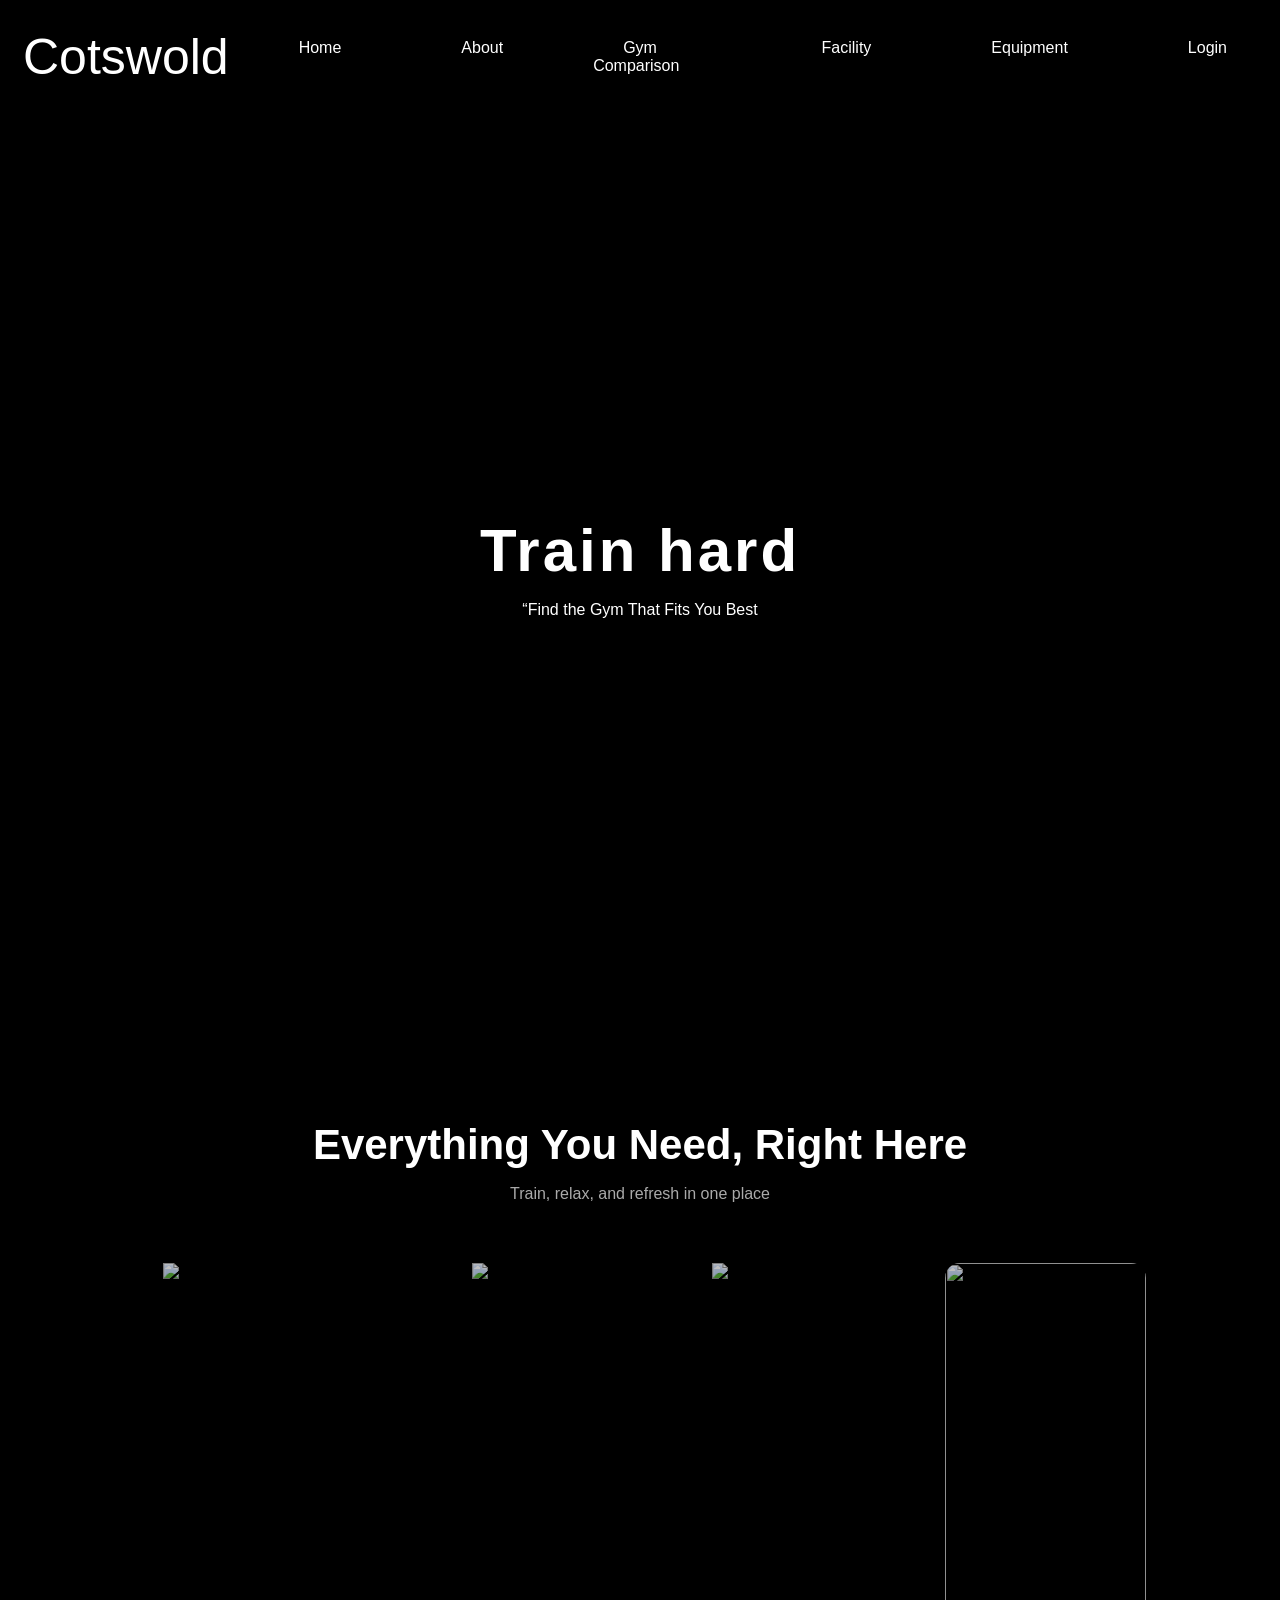
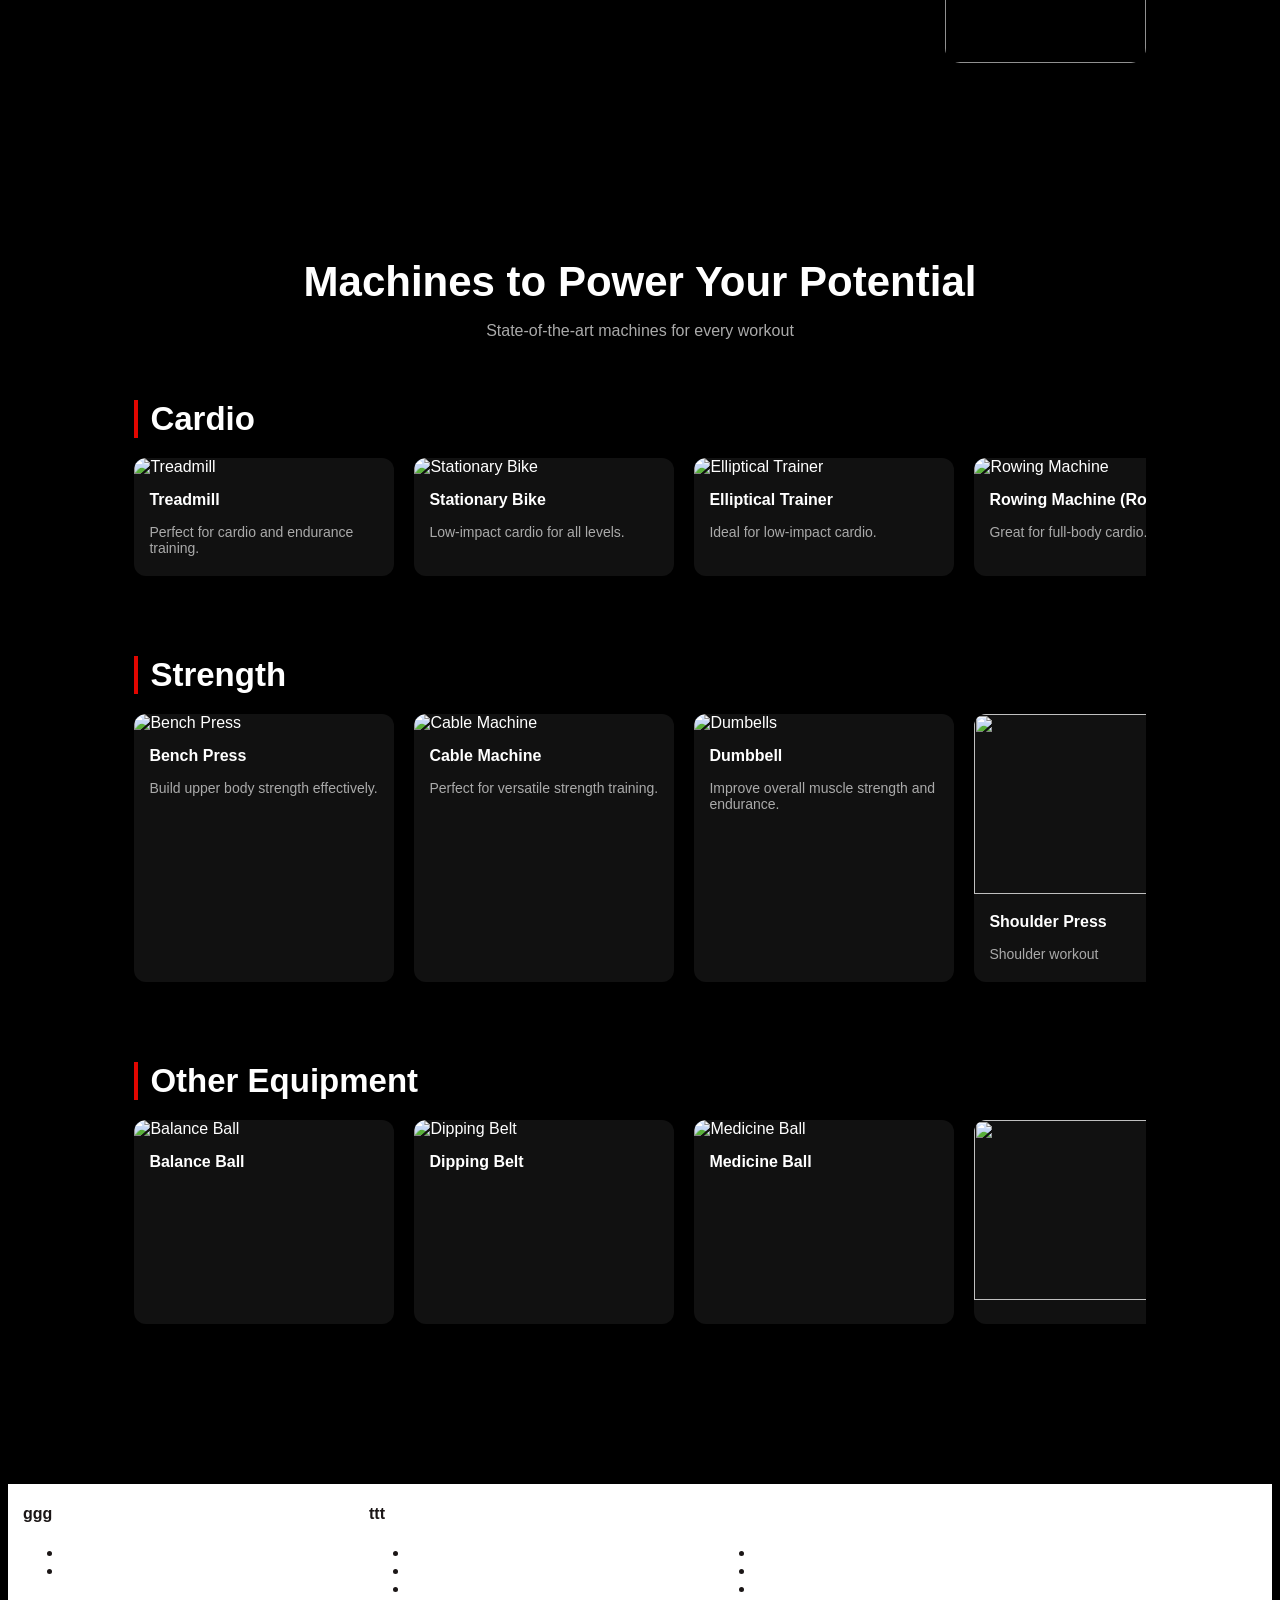
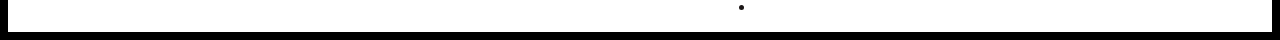
==== index.html @ 5adb0d66 "change the first page" ====
<!DOCTYPE html>
<html lang = "en">
    <head>
        <meta charset = "UTF-8">
        <meta name = "viewport" content = "width=device-width, initial-scale=1">
        <title> GYM</title>

        <link rel="stylesheet" href="style1.css">

    </head>
    <body>
        <nav class = "navbar">
                <div class = "logo">
                     <a href = "#">Cotswold</a>
                </div> 
                <!--navigation-->
                <ul class = "menu">
                    <li> <a href = "#"> Home </a></li>
                    <li> <a href = "#"> About </a></li>
                    <li> <a href = "#"> Gym Comparison</a></li><!--link to gym comparison page-->
                    <li> <a href = "#"> Facility</a></li>
                    <li> <a href = "#"> Equipment</a></li>
                    <li> <a href = "#"> Login</a></li>
                </ul>
        </nav>

        <div class = "slider">
          <div class="overlay"></div>
       
          <div class="slider-text">
            <h1>Train hard</h1>
            <p>“Find the Gym That Fits You Best</p>
          </div>
            <img src="https://i.pinimg.com/736x/79/6d/bf/796dbf89150a2cc8991456b422dfe254.jpg" alt="gym slide_1">
            <img src="https://i.pinimg.com/1200x/22/a1/bd/22a1bdb2c3af21e35d3709dfb7b2f8ef.jpg" alt="gym slide_2">
            <img src="" alt="gym slide_3">
            <img src="https://i.pinimg.com/736x/8d/82/e8/8d82e86cbb2f1b51aae96aaa48c0e22a.jpg" alt="gym slide_4">
        </div>

       

        
        <section class="facilities">
            <h2>Everything You Need, Right Here</h2>
            <p class="subtitle">Train, relax, and refresh in one place</p>
          
            <div class="facility-cards">
          
              <div class="card">
                <img src="https://i.pinimg.com/1200x/bb/0d/ff/bb0dff7adbd80c5ae3322f070bc562ed.jpg" alt="Massage Therapy">
                <div class="card-content">
                  <h3>Massage Therapy</h3>
                  <p>Professional massage to support your recovery</p>
                </div>
              </div>
          
              <div class="card">
                <img src="https://i.pinimg.com/736x/df/f0/7f/dff07f2b60074160e6de185404424c47.jpg" alt="Clases">
                <div class="card-content">
                  <h3>Classes</h3>
                  <p>Instructor-led group classes that build strength, confidence, and consistency.<p>
                </div>
              </div>
          
              <div class="card">
                <img src="https://i.pinimg.com/736x/73/6a/93/736a93ff20fc731e5b66e0d195a4c551.jpg" alt="Swimming Pool">
                <div class="card-content">
                  <h3>Swimming Pool</h3>
                  <p>Modern pool for your comfort</p>
                </div>
              </div>

              <div class="card">
                <img src="https://i.pinimg.com/736x/98/b0/d5/98b0d53e454036cdb48549d910252ca1.jpg" alt="">
                <div class="card-content">
                   <h3>Physiotherapy</h3>
                   <p>From injury recovery to peak performance.</p>
                </div>
              </div>
              
        
            </div>
          </section>
        </section>


          <section class="equipment">
            <h2>Machines to Power Your Potential</h2>
            <p class="subtitle">State-of-the-art machines for every workout</p>
          
            <!-- Cardio -->
            <div class="equipment-group">
              <h3 class="group-title">Cardio </h3>
          
              <div class="equipment-slider">
                <div class="equipment-card">
                  <img src="https://i.pinimg.com/1200x/d1/c2/f5/d1c2f546a01b04341bf5b4641d7055b2.jpg" alt="Treadmill">
                  <h4>Treadmill</h4>
                  <p>Perfect for cardio and endurance training.</p>
                </div>
          
                <div class="equipment-card">
                  <img src="https://i.pinimg.com/736x/b1/22/8c/b1228cdcae49781965f6eee477bbd4e1.jpg" alt="Stationary Bike">
                  <h4>Stationary Bike</h4>
                  <p>Low-impact cardio for all levels.</p>
                </div>

                <div class="equipment-card">
                  <img src="https://i.pinimg.com/1200x/2e/9d/0a/2e9d0a78b92f20fa653a2a8744409801.jpg" alt="Elliptical Trainer">
                  <h4>Elliptical Trainer</h4>
                  <p>Ideal for low-impact cardio.</p>
                </div>

                <div class="equipment-card">
                  <img src="https://i.pinimg.com/1200x/20/f4/2e/20f42e833db562ce78af89b959b84ab0.jpg" alt="Rowing Machine ">
                  <h4>Rowing Machine (Rower)</h4>
                  <p>Great for full-body cardio.</p>
                </div>
              </div>
            </div>
          
            <!-- Strength -->
            <div class="equipment-group">
              <h3 class="group-title">Strength </h3>
          
              <div class="equipment-slider">
                <div class="equipment-card">
                  <img src="https://i.pinimg.com/736x/6b/17/02/6b17020338985aeddc2f58d1764b0f72.jpg" alt="Bench Press">
                  <h4>Bench Press</h4>
                  <p>Build upper body strength effectively.</p>
                </div>
          
                <div class="equipment-card">
                  <img src="https://img.freepik.com/premium-photo/fit-woman-workout-dark-fitness-center-using-cable-crossover-machine-exercise-her-chest-arms-healthy-lifestyle-fitness-sport-concept_175682-35941.jpg" alt="Cable Machine">
                  <h4>Cable Machine</h4>
                  <p>Perfect for versatile strength training.</p>
                </div>

                <div class="equipment-card">
                  <img src="https://i.pinimg.com/1200x/9c/29/a2/9c29a244cf1c34e6cac88369878dc56a.jpg" alt="Dumbells">
                  <h4>Dumbbell</h4>
                  <p>Improve overall muscle strength and endurance.</p>
                </div>

                <div class="equipment-card">
                  <img src="https://i.pinimg.com/474x/2e/ba/69/2eba69c5b6ef0946c04ad4f4a73ad5e5.jpg" alt="">
                  <h4>Shoulder Press</h4>
                  <p>Shoulder workout</p>
                </div>

                <div class="equipment-card">
                  <img src="" alt="">
                  <h4></h4>
                  <p></p>
                </div>

                <div class="equipment-card">
                  <img src="" alt="">
                  <h4></h4>
                  <p></p>
                </div>
              </div>
            </div>
          
            <!-- other equipment -->
            <div class="equipment-group">
              <h3 class="group-title">Other Equipment </h3>
          
              <div class="equipment-slider">
                <div class="equipment-card">
                  <img src="https://i.pinimg.com/1200x/bd/43/c7/bd43c7baab0bdbeda770762f11675333.jpg" alt="Balance Ball">
                  <h4>Balance Ball</h4>
                  <p></p>
                </div>
          
                <div class="equipment-card">
                  <img src="https://i.pinimg.com/1200x/25/34/53/2534537c93ed83c312199161b9c64ffd.jpg" alt="Dipping Belt">
                  <h4>Dipping Belt</h4>
                  <p></p>
                </div>

                <div class="equipment-card">
                  <img src="https://i.pinimg.com/1200x/69/f5/87/69f587da1610032813cef8edf4cdc486.jpg" alt="Medicine Ball">
                  <h4>Medicine Ball</h4>
                  <p></p>
                </div>

                <div class="equipment-card">
                  <img src="" alt="">
                  <p></p>
                </div>

                <div class="equipment-card">
                  <img src="" alt="">
                  <p></p>
                </div>


              </div>
            </div>
          
          </section>
          

          


       
          
         
          

        <footer >
            <div class = "container">
             <div class = "row">
                <div class = "footer-col">
                    <h4>ggg</h4>
                    <ul>
                        <li><a href = "#"></a></li>
                        <li><a href = "#"></a></li>
                    </ul>
                </div>
                <div class = "footer-col">
                    <h4>ttt</h4>
                    <ul>
                        <li><a href = "#">FAQ</a></li>
                        <li><a href = "#">Login</a></li>
                        <li><a href = "#">???<a></li>
                    </ul>
                </div>
                <div class = "footer-col">
                    <h4>Connect with us</h4>
                    <ul>  
                        <li><a href = "#">Course</a></li>
                        <li><a href = "#">Contact us</a></li>
                        <li><a href = "#">Location<a></li>
                        <li><a href = "#">Terms of services<a></li>
                      
                    </ul>

                </div>
                
             </div>
            </div> 

        </footer>
    </body>
    
</html>
---- style1.css ----
body{
    background: #000000;
    font-family: sans-serif;
    
    
}
.navbar{
    background: rgb(0, 0, 0);
    padding: 15px;
    display: flex;
    align-items: center;
    justify-content: space-between;

   
}


.logo a{
    font-size:50px;
    color: #ffffff;
    text-decoration: none;
}

.menu{
    display:flex;
    gap:60px;
    list-style: none;
    margin-left: auto;
   

}

.menu a{
    color:rgb(255, 255, 255);
    font-size: 16px;
    padding: 10px 30px;
    text-decoration: none;
    border-radius: 10px;
    position: relative;
    z-index: 1;
    
   


}

.menu a:hover{
    text-decoration: underline;
    color: #2896cd;
}















.slider {
    position: relative;
    width: 100%;
    height: 100vh;
    overflow: hidden;
    font-family: Arial, sans-serif;
  }
  
  .slider img {
    position: absolute;
    width: 100%;
    height: 100%;
    object-fit: cover;
    object-position: center;
    opacity: 0;
    animation: slide 16s infinite;
    transform: scale(1);
 
    
  } 

  
  .slider img:nth-of-type(1) { animation-delay: 0s; }
  .slider img:nth-of-type(2) { animation-delay: 4s; }
  .slider img:nth-of-type(3) { animation-delay: 8s; }
  .slider img:nth-of-type(4) { animation-delay: 12s; }

  
  @keyframes slide {
    0% { opacity: 0; transform: scale(1); }
    10% { opacity: 1; transform: scale(1.05); }
    25% { opacity: 1; transform: scale(1.1); }
    35% { opacity: 0; transform: scale(1.1); }
    100% { opacity: 0; transform: scale(1); }
}

.overlay{
  position: absolute;
  width: 100%;
  height: 100%;
  background: rgba(0,0,0,0.5);
  z-index: 1;
  

}

.slider-text {
  position: absolute;
  top: 50%;
  left: 50%;
  transform: translate(-50%, -50%);
  text-align: center;
  color: white;
  z-index: 2;
  
}

.slider-text h1 {
  font-size: 60px;
  letter-spacing: 3px;
  margin-bottom: 15px;
  opacity: 0;
  transform: translateY(-20px);
  animation: textFade 2s forwards;
  animation-delay: 0.5s;
}

.slide-text p{
  font-size: 60px;
  letter-spacing: 3px;
  margin-bottom: 15px;
  opacity: 0;
  transform: translateY(-20px);
  animation: textFade 2s forwards;
  animation-delay: 0.5s;
}

@keyframes textFade {
  to {
    opacity: 1;
    transform: translateY(0);
  }
}









.facilities {
    padding: 80px 10%;
    text-align: center;
  }
  
  .facilities h2 {
    font-size: 42px;
    margin-bottom: 10px;
    color: white;
   
  }
  
  .subtitle {
    color: #aaa;
    margin-bottom: 50px;
  }
  
  .facility-cards {
    display: flex;
    gap: 70px;
    justify-content: center;
    flex-wrap: nowrap;
  }
  
  .card {
    position: relative;
    width: 300px;
    height: 400px;
    overflow: hidden;
    border-radius: 15px;
    cursor: pointer;
  }
  
  .card img {
    width: 100%;
    height: 100%;
    object-fit: cover;
    filter: brightness(75%);
    transition: transform 0.5s ease, filter 0.5s ease;
  }
  
  .card-content {
    position: absolute;
    bottom: 0;
    left: 0;
    width: 100%;
    padding: 28px;               
    box-sizing: border-box;       
    background: linear-gradient(
        to top,
        rgba(0, 0, 0, 0.8) 0%,   
        rgba(0, 0, 0, 0.0) 100%  
    );
    transform: translateY(100%);
    transition: transform 0.4s ease;
    color: white;
}

  
  .card h3 {
    margin-bottom: 10px;
    font-size: 21px;
    color: white;
    
  }
  
  .card p {
    font-size: 14px;
    color: #ddd;
  }
  
  .card:hover img {
    transform: scale(1.1);
    filter: brightness(90%);
  }
  
  .card:hover .card-content {
    transform: translateY(0);
  }



  .equipment {
    padding: 80px 10%;
    color: #fff;
  }
  
  .equipment h2 {
    font-size: 42px;
    margin-bottom: 10px;
    text-align: center;
  }
  
  .subtitle {
    color: #aaa;
    margin-bottom: 60px;
    text-align: center;
  }
  
 
  .equipment-group {
    margin-bottom: 70px;
  }
  
  .group-title {
    font-size: 33px;
    margin-bottom: 20px;
    border-left: 4px solid #e10600;
    padding-left: 12px;
  }
  
  
  .equipment-slider {
    display: flex;
    gap: 20px;
    overflow-x: auto;
    padding-bottom: 10px;
    scroll-behavior: smooth;
  }
  
 
  .equipment-card {
    min-width: 260px;
    background: #111;
    border-radius: 12px;
    overflow: hidden;
  }
  
  .equipment-card img {
    width: 100%;
    height: 180px;
    object-fit: cover;
  }
  
  .equipment-card h4 {
    margin: 15px;
  }
  
  .equipment-card p {
    margin: 0 15px 20px;
    color: #aaa;
    font-size: 14px;
  }
  
 
  


  
  
  




.container{ 
    background: white;
    
}

.row{
    display: flex;
    flex-wrap: wrap;

}

.container.ul{
    list-style: none;

}

.footer-col{
    width: 25%;
    padding: 0 15px;
    color: #1b1616;
}

.footer-col a{
    color: rgb(255, 255, 255);
}

.footer-col a :hover{
    color: #ffffff;
}
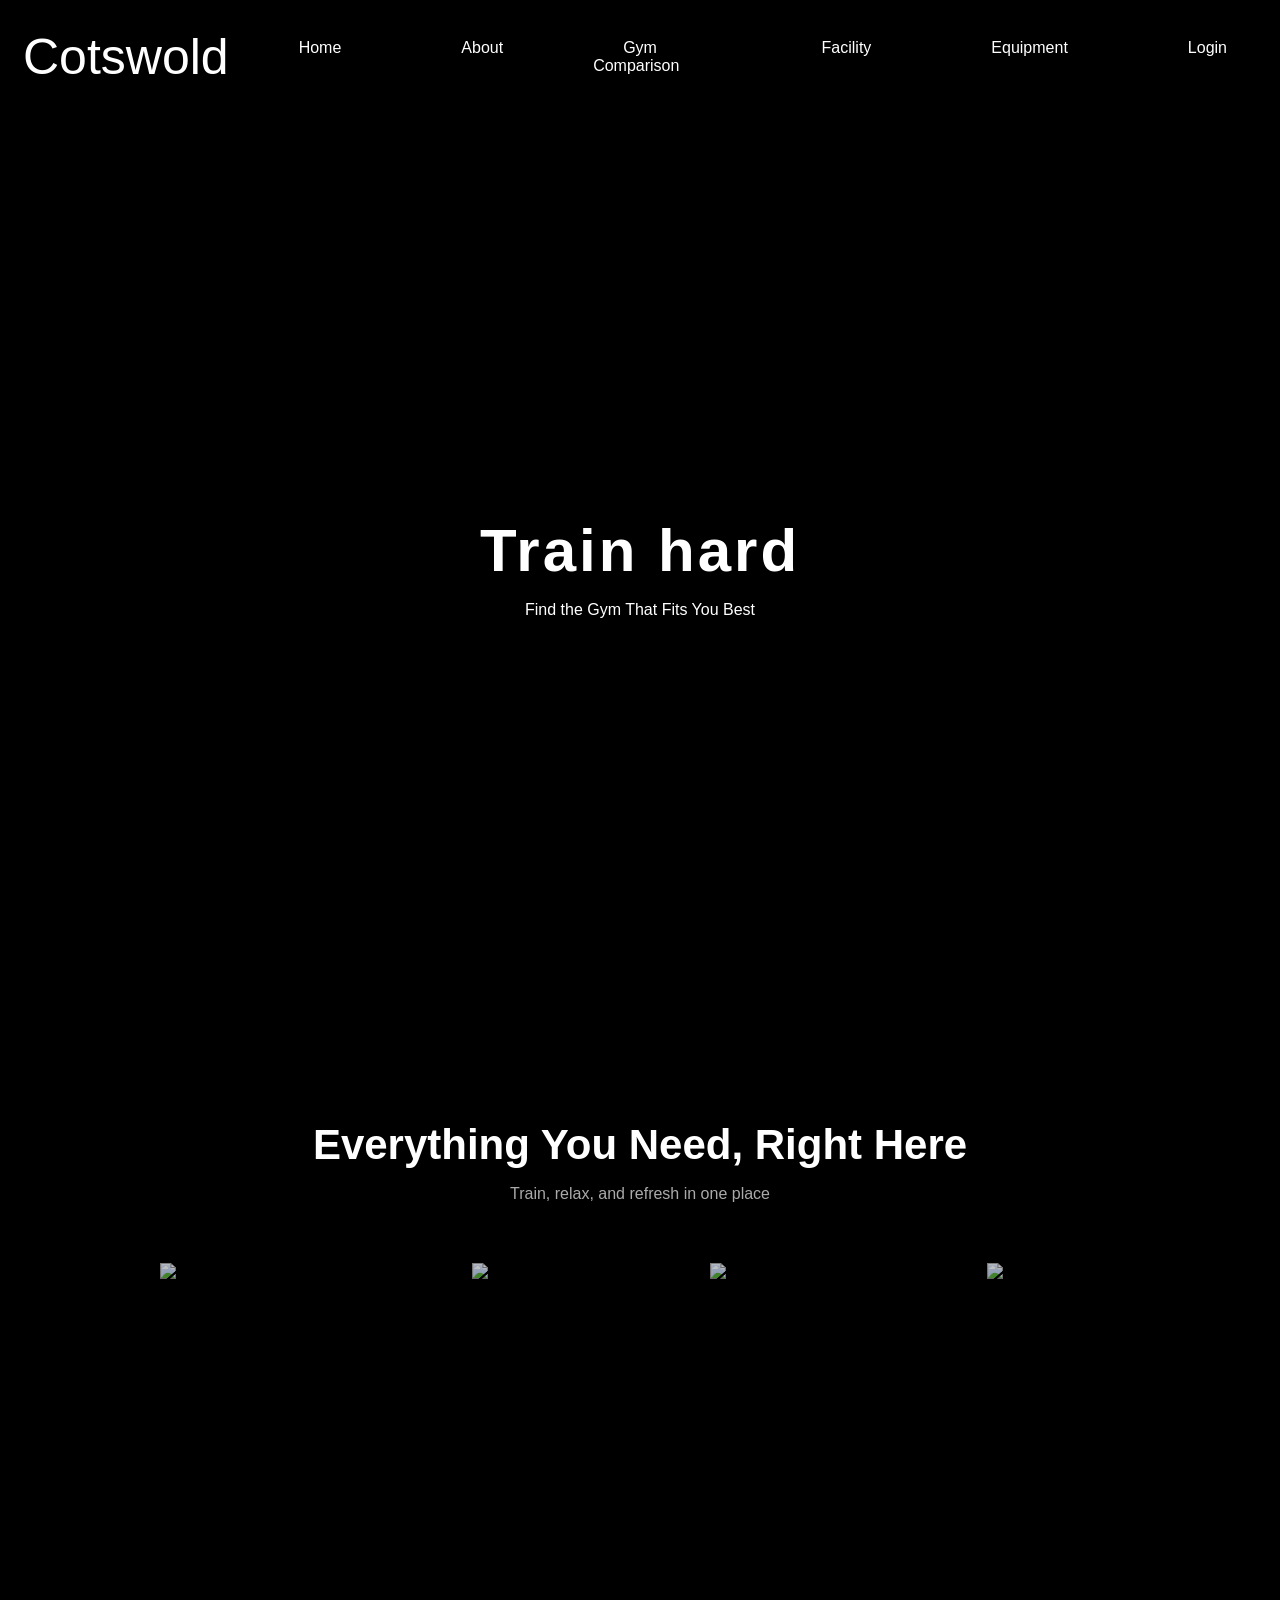
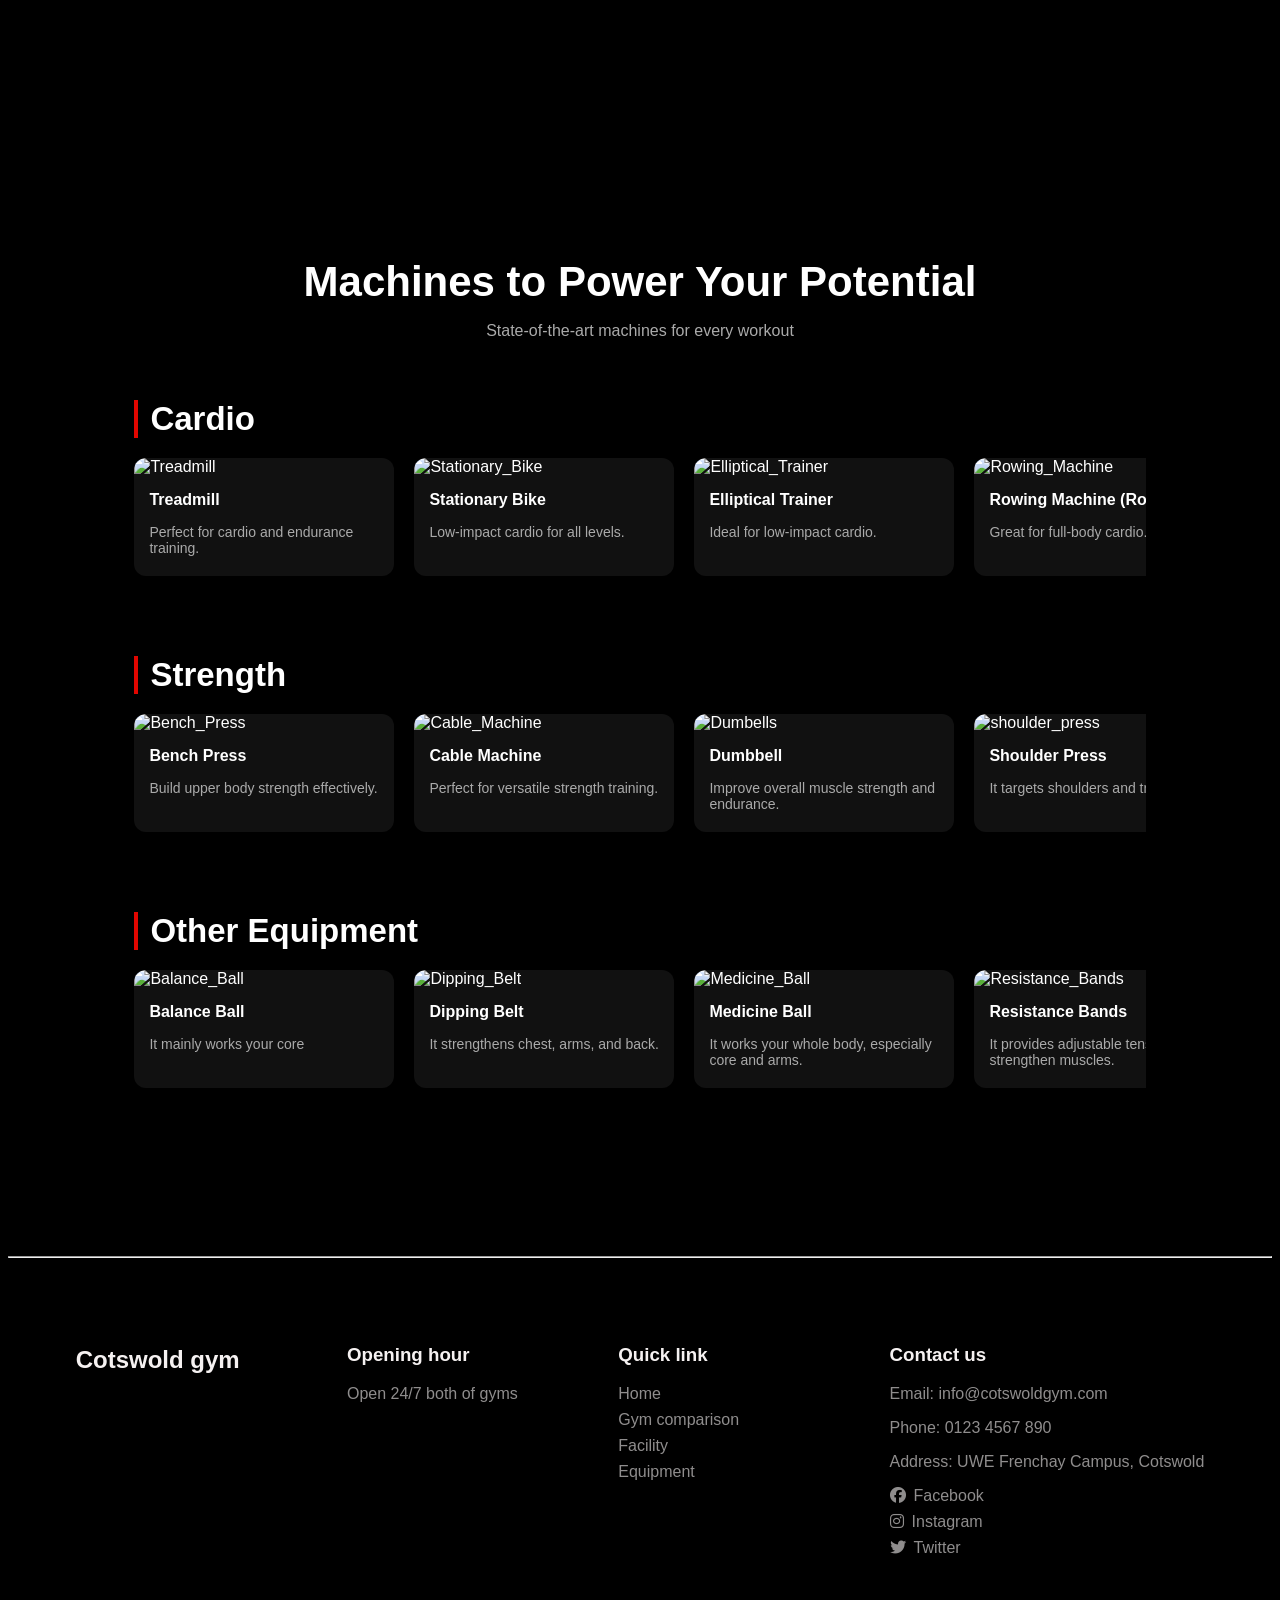
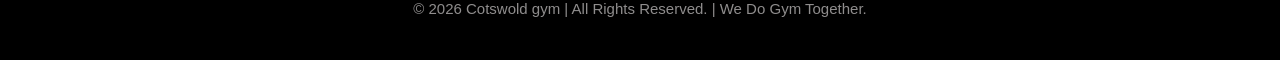
==== commit 5f21508b: "Finished my first page" ====
--- a/index.html
+++ b/index.html
@@ -1,90 +1,94 @@
 <!DOCTYPE html>
 <html lang = "en">
-    <head>
-        <meta charset = "UTF-8">
-        <meta name = "viewport" content = "width=device-width, initial-scale=1">
-        <title> GYM</title>
-
-        <link rel="stylesheet" href="style1.css">
-
-    </head>
-    <body>
-        <nav class = "navbar">
-                <div class = "logo">
-                     <a href = "#">Cotswold</a>
-                </div> 
-                <!--navigation-->
-                <ul class = "menu">
-                    <li> <a href = "#"> Home </a></li>
-                    <li> <a href = "#"> About </a></li>
-                    <li> <a href = "#"> Gym Comparison</a></li><!--link to gym comparison page-->
-                    <li> <a href = "#"> Facility</a></li>
-                    <li> <a href = "#"> Equipment</a></li>
-                    <li> <a href = "#"> Login</a></li>
-                </ul>
-        </nav>
-
-        <div class = "slider">
-          <div class="overlay"></div>
+<head>
+  <meta charset = "UTF-8">
+  <meta name = "viewport" content = "width=device-width, initial-scale=1">
+  <title> GYM</title>
+
+  <link rel="stylesheet" href="style1.css">
+  <link rel="stylesheet" href="https://cdnjs.cloudflare.com/ajax/libs/font-awesome/6.4.0/css/all.min.css">
+
+</head>
+  <body>
+    <div id="home">
+      <nav class = "navbar" >
+        <!--logo section-->
+          <div class = "logo">
+            <a href = "#">Cotswold</a>
+          </div> 
+          <!--navigation-->
+          <ul class = "menu">
+            <li> <a href = "#home"> Home </a></li><!--link to -->
+            <li> <a href = "#"> About </a></li><!--link to -->
+            <li> <a href = "#"> Gym Comparison</a></li><!--link to gym comparison page-->
+            <li> <a href = "#facility"> Facility</a></li><!--link to -->
+            <li> <a href = "#equipment"> Equipment</a></li><!--link to gym comparison page-->
+            <li> <a href = "#"> Login</a></li><!--link to Login page-->
+          </ul>
+      </nav>
+    </div>
+
+    
+
+    <div class = "slider" >
+      <div class="overlay"></div>
        
-          <div class="slider-text">
-            <h1>Train hard</h1>
-            <p>“Find the Gym That Fits You Best</p>
-          </div>
-            <img src="https://i.pinimg.com/736x/79/6d/bf/796dbf89150a2cc8991456b422dfe254.jpg" alt="gym slide_1">
-            <img src="https://i.pinimg.com/1200x/22/a1/bd/22a1bdb2c3af21e35d3709dfb7b2f8ef.jpg" alt="gym slide_2">
-            <img src="" alt="gym slide_3">
-            <img src="https://i.pinimg.com/736x/8d/82/e8/8d82e86cbb2f1b51aae96aaa48c0e22a.jpg" alt="gym slide_4">
+        <div class="slider-text">
+          <h1>Train hard</h1>
+          <p>Find the Gym That Fits You Best</p>
         </div>
+          <img src="https://i.pinimg.com/736x/79/6d/bf/796dbf89150a2cc8991456b422dfe254.jpg" alt="gym-slide_1">
+          <img src="https://i.pinimg.com/1200x/22/a1/bd/22a1bdb2c3af21e35d3709dfb7b2f8ef.jpg" alt="gym-slide_2">
+          <img src="https://i.pinimg.com/736x/8d/82/e8/8d82e86cbb2f1b51aae96aaa48c0e22a.jpg" alt="gym-slide_3">
+          <img src="https://i.pinimg.com/1200x/73/de/f8/73def89200a0b351d89ff52af6407502.jpg" alt="gym-slide_4">
+    </div>
 
        
 
-        
-        <section class="facilities">
-            <h2>Everything You Need, Right Here</h2>
-            <p class="subtitle">Train, relax, and refresh in one place</p>
-          
-            <div class="facility-cards">
-          
-              <div class="card">
-                <img src="https://i.pinimg.com/1200x/bb/0d/ff/bb0dff7adbd80c5ae3322f070bc562ed.jpg" alt="Massage Therapy">
-                <div class="card-content">
-                  <h3>Massage Therapy</h3>
-                  <p>Professional massage to support your recovery</p>
-                </div>
-              </div>
-          
-              <div class="card">
-                <img src="https://i.pinimg.com/736x/df/f0/7f/dff07f2b60074160e6de185404424c47.jpg" alt="Clases">
-                <div class="card-content">
-                  <h3>Classes</h3>
-                  <p>Instructor-led group classes that build strength, confidence, and consistency.<p>
-                </div>
-              </div>
-          
-              <div class="card">
-                <img src="https://i.pinimg.com/736x/73/6a/93/736a93ff20fc731e5b66e0d195a4c551.jpg" alt="Swimming Pool">
-                <div class="card-content">
-                  <h3>Swimming Pool</h3>
-                  <p>Modern pool for your comfort</p>
-                </div>
-              </div>
-
-              <div class="card">
-                <img src="https://i.pinimg.com/736x/98/b0/d5/98b0d53e454036cdb48549d910252ca1.jpg" alt="">
-                <div class="card-content">
-                   <h3>Physiotherapy</h3>
-                   <p>From injury recovery to peak performance.</p>
-                </div>
-              </div>
-              
-        
-            </div>
-          </section>
-        </section>
-
-
-          <section class="equipment">
+  <!--facility section-->
+    <section class="facility" id="facility">
+      <h2>Everything You Need, Right Here</h2>
+        <p class="subtitle">Train, relax, and refresh in one place</p>
+          
+        <div class="facility-cards">
+          
+          <div class="card">
+            <img src="https://i.pinimg.com/1200x/bb/0d/ff/bb0dff7adbd80c5ae3322f070bc562ed.jpg" alt="Massage_Therapy">
+              <div class="card-content">
+                <h3>Massage Therapy</h3>
+                <p>Professional massage to support your recovery</p>
+              </div>
+          </div>
+          
+          <div class="card">
+            <img src="https://i.pinimg.com/736x/df/f0/7f/dff07f2b60074160e6de185404424c47.jpg" alt="Clases">
+              <div class="card-content">
+                <h3>Classes</h3>
+                <p>Instructor-led group classes that build strength, confidence, and consistency.<p>
+              </div>
+          </div>
+          
+          <div class="card">
+            <img src="https://i.pinimg.com/736x/73/6a/93/736a93ff20fc731e5b66e0d195a4c551.jpg" alt="Swimming_Pool">
+              <div class="card-content">
+                <h3>Swimming Pool</h3>
+                <p>Modern pool for your comfort</p>
+              </div>
+          </div>
+
+          <div class="card">
+            <img src="https://i.pinimg.com/736x/98/b0/d5/98b0d53e454036cdb48549d910252ca1.jpg" alt="Physiotherapy">
+              <div class="card-content">
+                <h3>Physiotherapy</h3>
+                <p>From injury recovery to peak performance.</p>
+            </div>
+          </div>
+
+        </div>
+    </section>
+
+
+    <section class="equipment" id="equipment">
             <h2>Machines to Power Your Potential</h2>
             <p class="subtitle">State-of-the-art machines for every workout</p>
           
@@ -100,21 +104,27 @@
                 </div>
           
                 <div class="equipment-card">
-                  <img src="https://i.pinimg.com/736x/b1/22/8c/b1228cdcae49781965f6eee477bbd4e1.jpg" alt="Stationary Bike">
+                  <img src="https://i.pinimg.com/736x/b1/22/8c/b1228cdcae49781965f6eee477bbd4e1.jpg" alt="Stationary_Bike">
                   <h4>Stationary Bike</h4>
                   <p>Low-impact cardio for all levels.</p>
                 </div>
 
                 <div class="equipment-card">
-                  <img src="https://i.pinimg.com/1200x/2e/9d/0a/2e9d0a78b92f20fa653a2a8744409801.jpg" alt="Elliptical Trainer">
+                  <img src="https://i.pinimg.com/1200x/2e/9d/0a/2e9d0a78b92f20fa653a2a8744409801.jpg" alt="Elliptical_Trainer">
                   <h4>Elliptical Trainer</h4>
                   <p>Ideal for low-impact cardio.</p>
                 </div>
 
                 <div class="equipment-card">
-                  <img src="https://i.pinimg.com/1200x/20/f4/2e/20f42e833db562ce78af89b959b84ab0.jpg" alt="Rowing Machine ">
+                  <img src="https://i.pinimg.com/1200x/20/f4/2e/20f42e833db562ce78af89b959b84ab0.jpg" alt="Rowing_Machine ">
                   <h4>Rowing Machine (Rower)</h4>
                   <p>Great for full-body cardio.</p>
+                </div>
+
+                <div class="equipment-card">
+                  <img src="https://i.pinimg.com/736x/94/2e/89/942e894703197ceea0843d2137e00a7f.jpg" alt="stair_climber">
+                  <h4>Stair climber</h4>
+                  <p>It targets legs and glutes while giving a cardio workout</p>
                 </div>
               </div>
             </div>
@@ -125,13 +135,13 @@
           
               <div class="equipment-slider">
                 <div class="equipment-card">
-                  <img src="https://i.pinimg.com/736x/6b/17/02/6b17020338985aeddc2f58d1764b0f72.jpg" alt="Bench Press">
+                  <img src="https://i.pinimg.com/736x/6b/17/02/6b17020338985aeddc2f58d1764b0f72.jpg" alt="Bench_Press">
                   <h4>Bench Press</h4>
                   <p>Build upper body strength effectively.</p>
                 </div>
           
                 <div class="equipment-card">
-                  <img src="https://img.freepik.com/premium-photo/fit-woman-workout-dark-fitness-center-using-cable-crossover-machine-exercise-her-chest-arms-healthy-lifestyle-fitness-sport-concept_175682-35941.jpg" alt="Cable Machine">
+                  <img src="https://img.freepik.com/premium-photo/fit-woman-workout-dark-fitness-center-using-cable-crossover-machine-exercise-her-chest-arms-healthy-lifestyle-fitness-sport-concept_175682-35941.jpg" alt="Cable_Machine">
                   <h4>Cable Machine</h4>
                   <p>Perfect for versatile strength training.</p>
                 </div>
@@ -143,22 +153,24 @@
                 </div>
 
                 <div class="equipment-card">
-                  <img src="https://i.pinimg.com/474x/2e/ba/69/2eba69c5b6ef0946c04ad4f4a73ad5e5.jpg" alt="">
+                  <img src="https://i.pinimg.com/474x/2e/ba/69/2eba69c5b6ef0946c04ad4f4a73ad5e5.jpg" alt="shoulder_press">
                   <h4>Shoulder Press</h4>
-                  <p>Shoulder workout</p>
-                </div>
-
-                <div class="equipment-card">
-                  <img src="" alt="">
-                  <h4></h4>
-                  <p></p>
-                </div>
-
-                <div class="equipment-card">
-                  <img src="" alt="">
-                  <h4></h4>
-                  <p></p>
-                </div>
+                  <p>It targets shoulders and triceps</p>
+                </div>
+
+                <div class="equipment-card">
+                  <img src="https://i.pinimg.com/1200x/a4/ca/f8/a4caf8bafe20978337b95d0259a33f98.jpg" alt="smith_machine">
+                  <h4>Smith Machine</h4>
+                  <p>It lets you lift weights safely to work different muscles</p>
+                </div>
+
+                <div class="equipment-card">
+                  <img src="https://i.pinimg.com/1200x/cb/de/98/cbde9854d1aebef3d97b82e21bae4983.jpg" alt="leg_press">
+                  <h4>Leg Press</h4>
+                  <p>It strengthens the legs and glutes.</p>
+                </div>
+
+                
               </div>
             </div>
           
@@ -168,82 +180,72 @@
           
               <div class="equipment-slider">
                 <div class="equipment-card">
-                  <img src="https://i.pinimg.com/1200x/bd/43/c7/bd43c7baab0bdbeda770762f11675333.jpg" alt="Balance Ball">
+                  <img src="https://i.pinimg.com/1200x/bd/43/c7/bd43c7baab0bdbeda770762f11675333.jpg" alt="Balance_Ball">
                   <h4>Balance Ball</h4>
-                  <p></p>
-                </div>
-          
-                <div class="equipment-card">
-                  <img src="https://i.pinimg.com/1200x/25/34/53/2534537c93ed83c312199161b9c64ffd.jpg" alt="Dipping Belt">
+                  <p>It mainly works your core</p>
+                </div>
+          
+                <div class="equipment-card">
+                  <img src="https://i.pinimg.com/1200x/25/34/53/2534537c93ed83c312199161b9c64ffd.jpg" alt="Dipping_Belt">
                   <h4>Dipping Belt</h4>
-                  <p></p>
-                </div>
-
-                <div class="equipment-card">
-                  <img src="https://i.pinimg.com/1200x/69/f5/87/69f587da1610032813cef8edf4cdc486.jpg" alt="Medicine Ball">
+                  <p>It strengthens chest, arms, and back.</p>
+                </div>
+
+                <div class="equipment-card">
+                  <img src="https://i.pinimg.com/1200x/69/f5/87/69f587da1610032813cef8edf4cdc486.jpg" alt="Medicine_Ball">
                   <h4>Medicine Ball</h4>
-                  <p></p>
-                </div>
-
-                <div class="equipment-card">
-                  <img src="" alt="">
-                  <p></p>
-                </div>
-
-                <div class="equipment-card">
-                  <img src="" alt="">
-                  <p></p>
-                </div>
-
-
-              </div>
-            </div>
-          
+                  <p>It works your whole body, especially core and arms.</p>
+                </div>
+
+                <div class="equipment-card">
+                  <img src="https://i.pinimg.com/474x/a5/23/d6/a523d6aa20f051b73107ee31353b4107.jpg" alt="Resistance_Bands">
+                  <h4>Resistance Bands</h4>
+                  <p>It provides adjustable tension to strengthen muscles.</p>
+                </div>
+
+              </div>
+            </div>
           </section>
-          
-
-          
-
-
-       
-          
-         
-          
-
-        <footer >
-            <div class = "container">
-             <div class = "row">
-                <div class = "footer-col">
-                    <h4>ggg</h4>
-                    <ul>
-                        <li><a href = "#"></a></li>
-                        <li><a href = "#"></a></li>
-                    </ul>
-                </div>
-                <div class = "footer-col">
-                    <h4>ttt</h4>
-                    <ul>
-                        <li><a href = "#">FAQ</a></li>
-                        <li><a href = "#">Login</a></li>
-                        <li><a href = "#">???<a></li>
-                    </ul>
-                </div>
-                <div class = "footer-col">
-                    <h4>Connect with us</h4>
-                    <ul>  
-                        <li><a href = "#">Course</a></li>
-                        <li><a href = "#">Contact us</a></li>
-                        <li><a href = "#">Location<a></li>
-                        <li><a href = "#">Terms of services<a></li>
-                      
-                    </ul>
-
-                </div>
-                
-             </div>
-            </div> 
-
+
+        <hr>
+
+        <footer class="footer">
+          <div class="footer-container">
+
+            <div class="footer-section">
+              <h2>Cotswold gym</h2>
+              <p></p>
+            </div>
+
+            <div class="footer-section">
+              <h3>Opening hour</h3>
+              <p>Open 24/7 both of gyms</p>
+            </div>
+
+            <div class="footer-section">
+              <h3>Quick link</h3>
+              <a href="#home">Home</a>
+              <a href="#">Gym comparison</a>
+              <a href="#facility">Facility</a>
+              <a href="#equipment">Equipment</a>
+            </div>
+
+            <div class="footer-section">
+              <h3>Contact us</h3>
+              <p>Email: info@cotswoldgym.com</p>
+              <p>Phone: 0123 4567 890</p>
+              <p>Address: UWE Frenchay Campus, Cotswold</p>
+              <a href="#"><i class="fab fa-facebook"></i>Facebook</a> <!--social media icon is for the visual. It is not liked to real account.-->
+              <a href="#"><i class="fab fa-instagram"></i>Instagram</a> <!--social media icon is for the visual. It is not liked to real account.-->
+              <a href="#"><i class="fab fa-twitter"></i>Twitter</a> <!--social media icon is for the visual. It is not liked to real account.-->
+            </div>
+
+            <div class="footer-botton">
+              <p>© 2026 Cotswold gym | All Rights Reserved. | We Do Gym Together.</p>
+            </div>
+
+          </div>   
         </footer>
-    </body>
+  </body>
     
 </html>
--- a/style1.css
+++ b/style1.css
@@ -4,6 +4,7 @@
     
     
 }
+/*navigation bar*/
 .navbar{
     background: rgb(0, 0, 0);
     padding: 15px;
@@ -20,7 +21,7 @@
     color: #ffffff;
     text-decoration: none;
 }
-
+/*navigation menu*/
 .menu{
     display:flex;
     gap:60px;
@@ -155,12 +156,12 @@
 
 
 
-.facilities {
+.facility {
     padding: 80px 10%;
     text-align: center;
   }
   
-  .facilities h2 {
+  .facility h2 {
     font-size: 42px;
     margin-bottom: 10px;
     color: white;
@@ -301,41 +302,52 @@
   
  
   
-
-
-  
-  
-  
-
-
-
-
-.container{ 
-    background: white;
-    
-}
-
-.row{
-    display: flex;
-    flex-wrap: wrap;
-
-}
-
-.container.ul{
-    list-style: none;
-
-}
-
-.footer-col{
-    width: 25%;
-    padding: 0 15px;
-    color: #1b1616;
-}
-
-.footer-col a{
-    color: rgb(255, 255, 255);
-}
-
-.footer-col a :hover{
-    color: #ffffff;
-}
+.footer{
+  color: rgb(143, 141, 141);
+  padding: 40px 0 20px 0;
+}
+
+.footer-container{
+  display: flex;
+  justify-content: space-around;
+  flex-wrap: wrap;
+  max-width: 1200px;
+  margin: auto;
+}
+
+.footer-section{
+  margin: 20px;
+  min-width: 200px;
+}
+
+.footer-section h2,
+.footer-section h3 {
+    color: #f5f1f1;
+}
+
+.footer-section a {
+  display: block;
+  color: rgb(143, 141, 141);
+  text-decoration: none;
+  margin: 8px 0;
+}
+
+.footer-section a:hover {
+  color: #ece5e5;
+}
+
+.footer-section a i {
+  margin-right: 8px;
+}
+
+.footer-botton{
+  font-size: 15px;
+
+}
+  
+  
+
+
+
+
+
